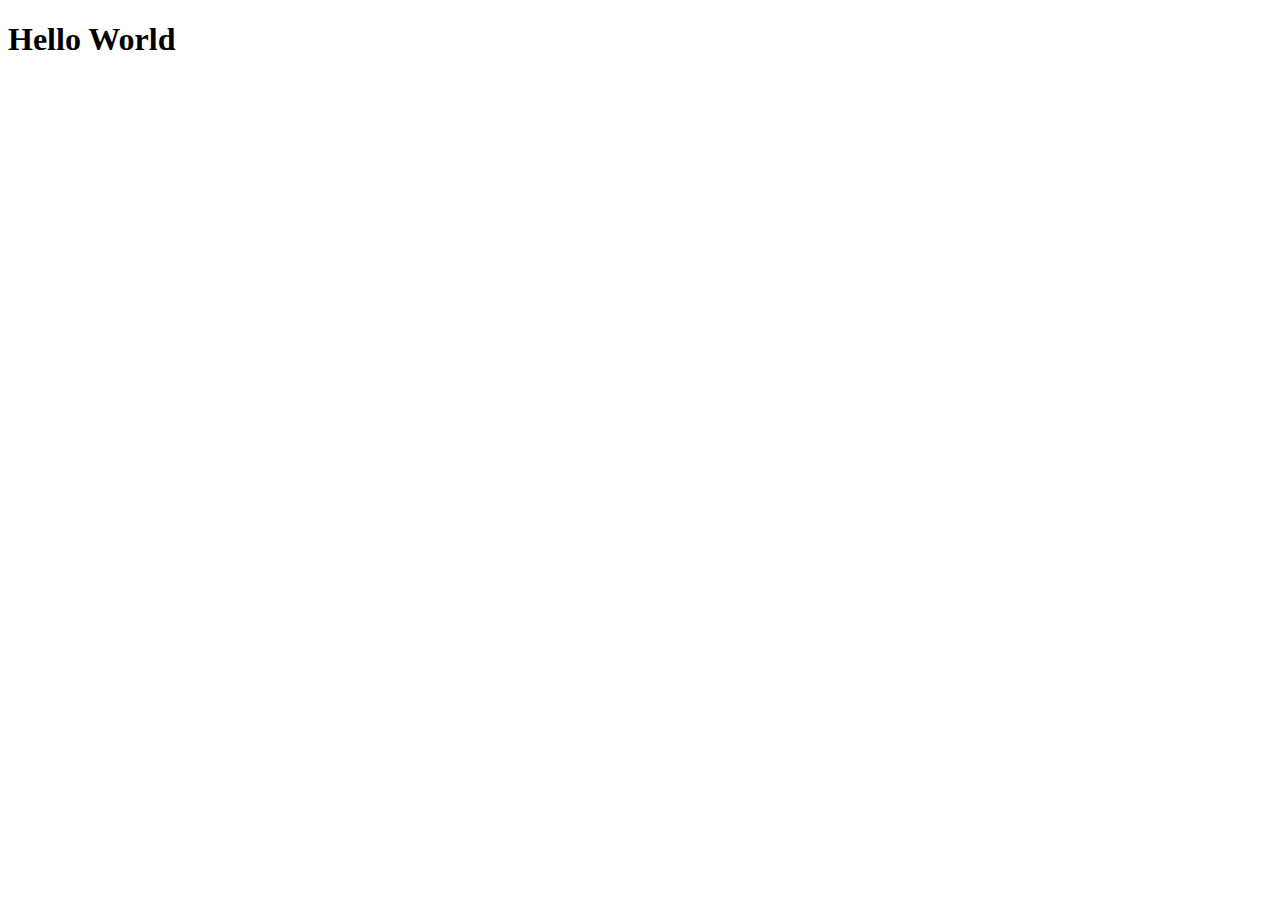
==== hello_world/index.html @ 7c1a6435 "first commit" ====
<!DOCTYPE html>
<html lang="en">
  <head>
    <meta charset="UTF-8" />
    <meta name="viewport" content="width=device-width, initial-scale=1.0" />
    <title>Task-0</title>
    <link rel="stylesheet" href="style.css" />
  </head>
  <body>
      <h1>Hello World</h1>
  </body>
</html>
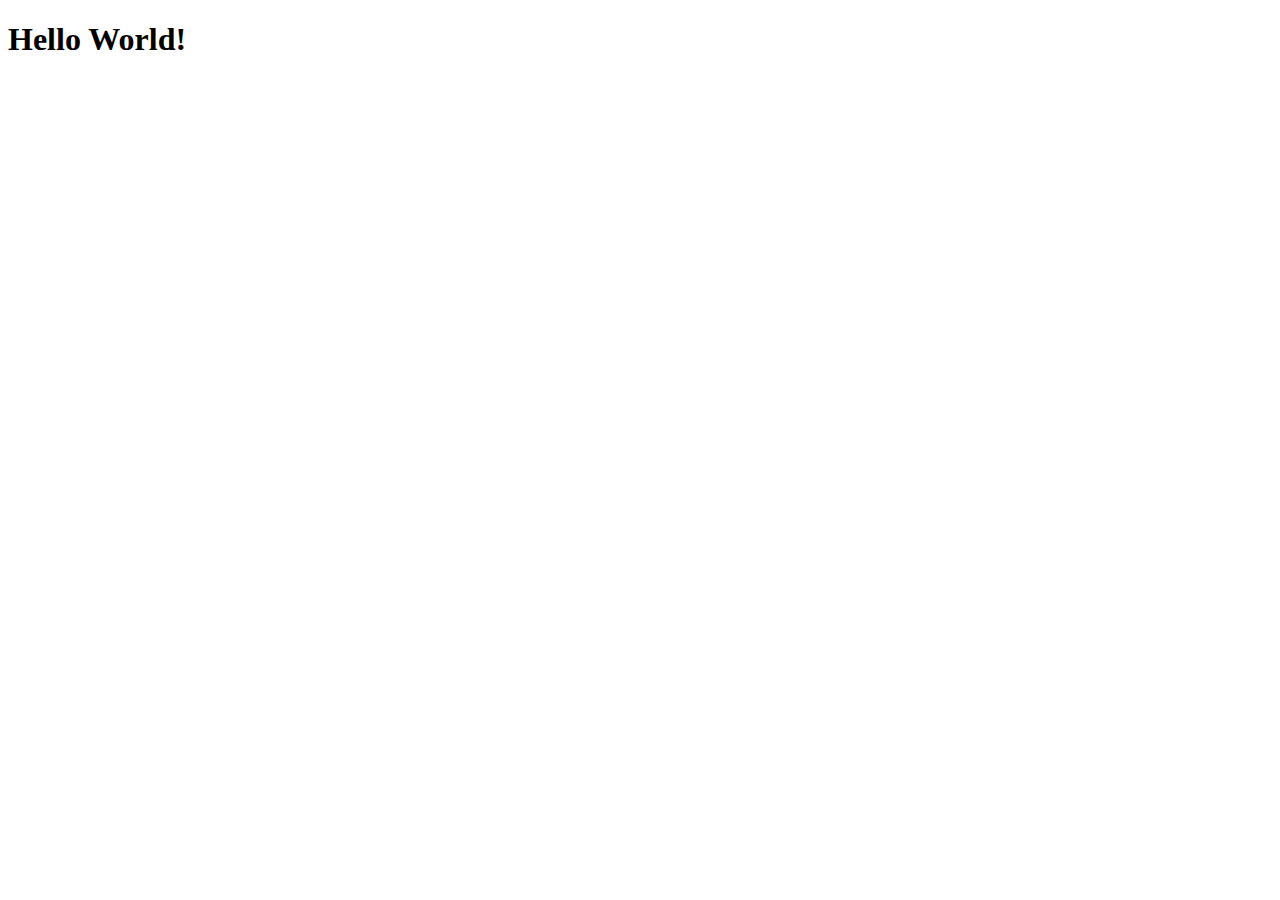
==== commit 0433e0b4: "small change" ====
--- a/hello_world/index.html
+++ b/hello_world/index.html
@@ -7,7 +7,7 @@
     <link rel="stylesheet" href="style.css" />
   </head>
   <body>
-      <h1>Hello World</h1>
+      <h1>Hello World!</h1>
   </body>
 </html>
 
